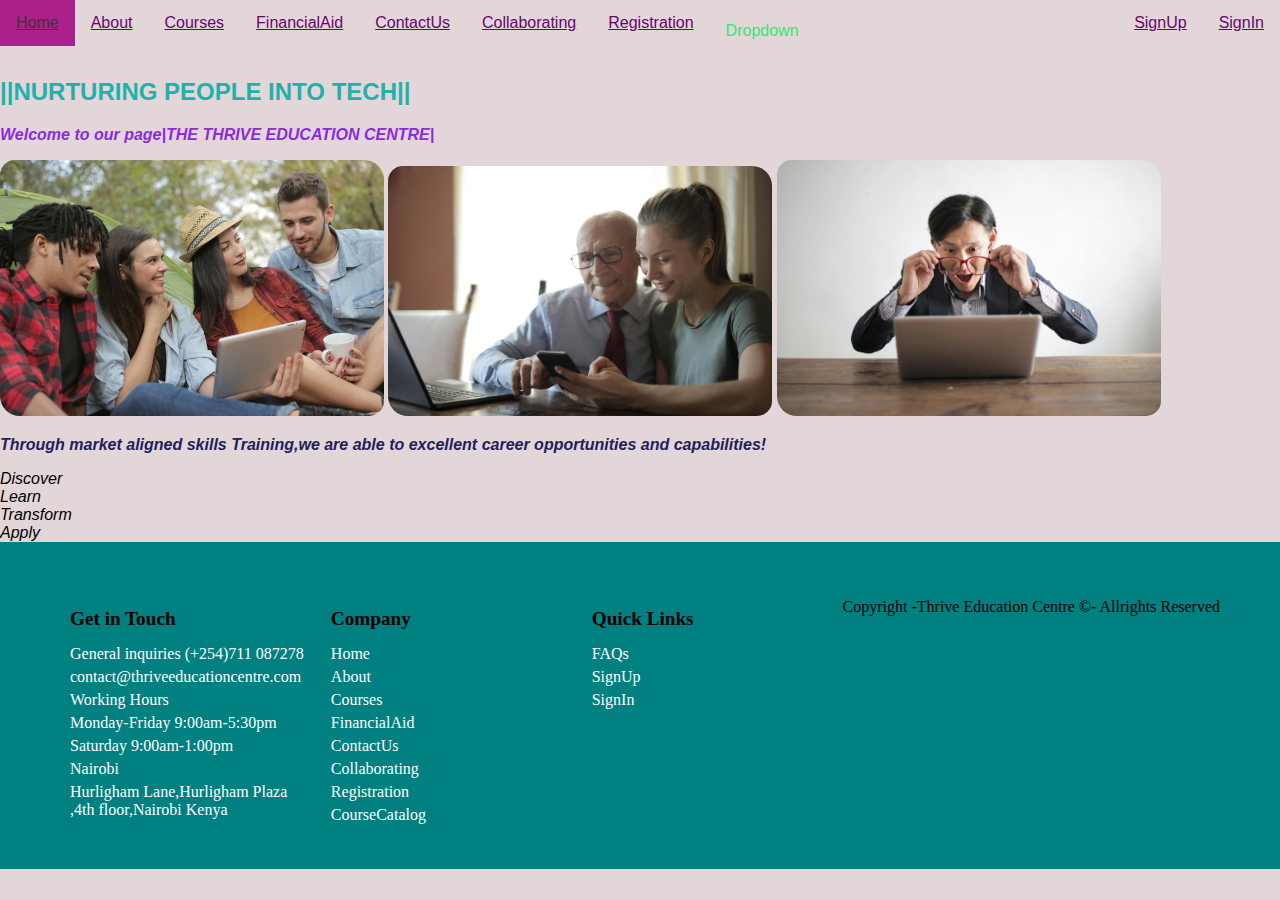
==== index.html @ c2c6062b "Changed name of footer div" ====
<!DOCTYPE html>
<html lang="en">
<head>
    <meta charset="UTF-8">
    <meta name="viewport" content="width=device-width, initial-scale=1.0">
    <title>HomePage</title>

    <link rel="stylesheet" href="css/style.css">

    <style>
        h1{
            text-align:left;
            font-size: x-large;
            color:lightseagreen;
            font-family: Verdana, Geneva, Tahoma, sans-serif;
            text-transform: uppercase;text-decoration: wavy;
        }

        h2{
            text-align:justify;
            font-family:'Segoe UI', Tahoma, Geneva,Verdana, sans-serif;
            line-height:25px;
            font-size:medium;
            font-style:italic;
            color:blueviolet;
        }
       
   h3{
  font-size: medium;
    font-style: oblique;
    color: rgb(33, 33, 91);
}
li{
    font-size: medium;font-style: oblique;
}




    </style>
    
</head>
<body class="bgcolor">

<div class="topnav">
    <a href="index.html">Home</a>  
    <a href="about.html">About</a>
    <a href="courses.html">Courses</a>
    <a href="financialAid.html">FinancialAid</a>
    <a href="ContactUs.html">ContactUs</a>
    <a href="Collaborating.html">Collaborating</a>
    <a href="Registration.html">Registration</a>
    
    <div class="topnav-right">
        <a href="SignUp.html">SignUp</a>
        <a href="SignIn.html">SignIn</a>
        

    </div>


    <div class="dropdown">
   <button class="dropbtn">Dropdown
    
    <i class="fa fa-caret -down"></i>

    </button>
    <div class="dropdown-content">
       
        <a href="FAQs.html">FAQs</a>
        <a href="CourseCatalog.html">CourseCatalog</a>



    </div>
</div>
    </div>
   

    
    
    <!--header -->
 
<div class="div">
    <h1>||Nurturing People into Tech||</h1>
    <!--Heading One-->
    
 <h2 >Welcome to our page|THE THRIVE EDUCATION CENTRE|</h2>
 <div class="rounded">
    
    <img src="Images/People/pp1.jpg"width=30% class="rounded">
    <img src="Images/People/pp2 (2).jpg"width=30% class="rounded" >
    <img src="Images/People/pp3 (2).jpg"width=30% class="rounded" >


 </div>
 
 
<h3 > Through market aligned skills Training,we are able to excellent career opportunities and capabilities!</h3>
<li>Discover </li>  <li >Learn</li><li>Transform</li> <li>Apply</li>
</div>

<!----->
<footer class="footer">
<div class="footer-container">
    <div class="footer-column">
<h4>Get in Touch </h4>
<p> General inquiries (+254)711 087278</p>
<p>contact@thriveeducationcentre.com</p>
<p>Working Hours</p>
<p>Monday-Friday  9:00am-5:30pm</p>
<p>Saturday 9:00am-1:00pm</p>
<p>Nairobi</p>
<p>Hurligham Lane,Hurligham Plaza ,4th floor,Nairobi Kenya</p>

    </div>
    <div class="footer-column company">
        <h4>Company</h4>
        <p><a href="index.html">Home</a></p>
        <p><a href="about.html">About</a></p>
        <p><a href="Courses.html">Courses</a></p>
        <p><a href="FinancialAid.html">FinancialAid</a></p>
        <p><a href="ContactUs.html">ContactUs</a></p>
        <p><a href="Collaborating.html">Collaborating</a></p>
        <p><a href="Registration.html">Registration</a></p>
        <p><a href="CourseCatalog.html">CourseCatalog</a></p>
        
    </div>

    <div class="footer-column">
        <h4>Quick Links</h4>
        <p><a href="FAQs.html">FAQs</a></p>
        <p><a href="SignUp.html">SignUp</a></p>
        <p><a href="SignIn.html">SignIn</a></p>
        
    </div>

    
    <div class="copyright">
        <p>Copyright -Thrive Education Centre &copy;- Allrights Reserved</p>
    </div>
    
</div>


</footer>
</body>
</html>
---- css/style.css ----
@import url('dropdown.css');
@import url('form.css');
@import url('table.css');
@import url('topnav.css');
@import url('structure.css');
@import url('FAQs.css');
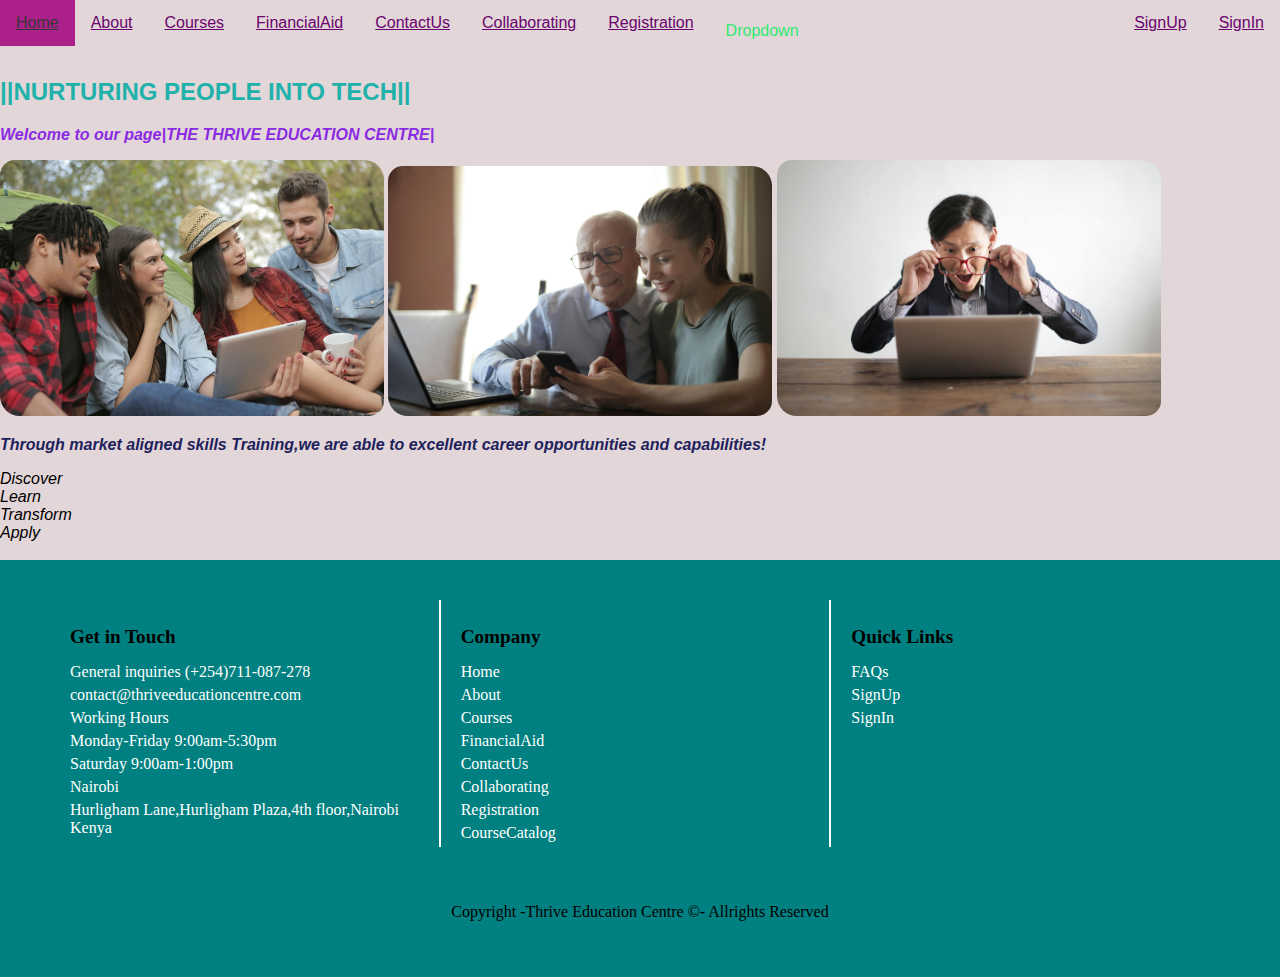
==== commit 3b3f62c1: "Added footer styling" ====
--- a/index.html
+++ b/index.html
@@ -31,11 +31,9 @@
     color: rgb(33, 33, 91);
 }
 li{
-    font-size: medium;font-style: oblique;
+    font-size: medium;
+    font-style: oblique;
 }
-
-
-
 
     </style>
     
@@ -98,22 +96,24 @@
  
 <h3 > Through market aligned skills Training,we are able to excellent career opportunities and capabilities!</h3>
 <li>Discover </li>  <li >Learn</li><li>Transform</li> <li>Apply</li>
+<br>
 </div>
 
 <!----->
 <footer class="footer">
 <div class="footer-container">
-    <div class="footer-column">
+    <div class="footer-column get-in-touch">
 <h4>Get in Touch </h4>
-<p> General inquiries (+254)711 087278</p>
+<p> General inquiries (+254)711-087-278</p>
 <p>contact@thriveeducationcentre.com</p>
 <p>Working Hours</p>
 <p>Monday-Friday  9:00am-5:30pm</p>
 <p>Saturday 9:00am-1:00pm</p>
 <p>Nairobi</p>
-<p>Hurligham Lane,Hurligham Plaza ,4th floor,Nairobi Kenya</p>
+<p>Hurligham Lane,Hurligham Plaza,4th floor,Nairobi Kenya</p>
 
     </div>
+
     <div class="footer-column company">
         <h4>Company</h4>
         <p><a href="index.html">Home</a></p>
@@ -127,7 +127,7 @@
         
     </div>
 
-    <div class="footer-column">
+    <div class="footer-column quick=links">
         <h4>Quick Links</h4>
         <p><a href="FAQs.html">FAQs</a></p>
         <p><a href="SignUp.html">SignUp</a></p>
@@ -136,13 +136,11 @@
     </div>
 
     
-    <div class="copyright">
+    <div class="footer-copyright">
         <p>Copyright -Thrive Education Centre &copy;- Allrights Reserved</p>
     </div>
     
 </div>
-
-
 </footer>
 </body>
 </html>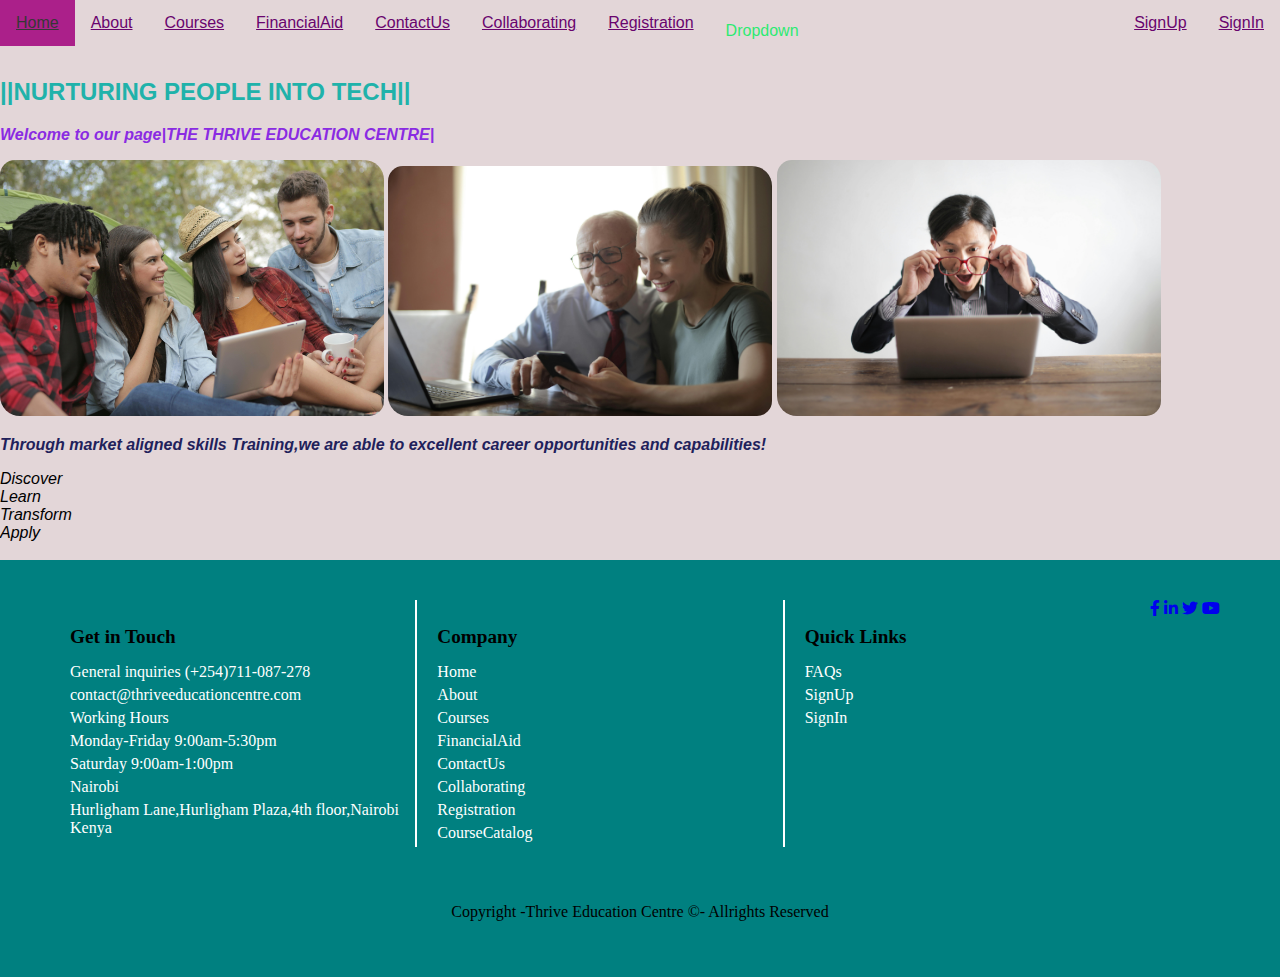
==== commit 66fbf89e: "Added social icons on the footer" ====
--- a/index.html
+++ b/index.html
@@ -6,6 +6,7 @@
     <title>HomePage</title>
 
     <link rel="stylesheet" href="css/style.css">
+<link rel="stylesheet" href="https:/cdnjs.cloudflare.com/ajax/libs/font-awesome/6.0.0-beta3/css/all.min.css">
 
     <style>
         h1{
@@ -135,6 +136,12 @@
         
     </div>
 
+    <div class="footer-social-icons">
+        <a href="https://www.facebook.com" target="_blank" class="social-icon"><i class="fab fa-facebook-f"></i></a>
+        <a href="https://www.linkedin.com" target="_blank" class="social-icon"><i class="fab fa-linkedin-in"></i></a>
+        <a href="https://www.twitter.com" target="_blank" class="social-icon"><i class="fab fa-twitter"></i></a>
+        <a href="https://www.youtube.com" target="_blank" class="social-icon"><i class="fab fa-youtube"></i></a>
+    </div>
     
     <div class="footer-copyright">
         <p>Copyright -Thrive Education Centre &copy;- Allrights Reserved</p>
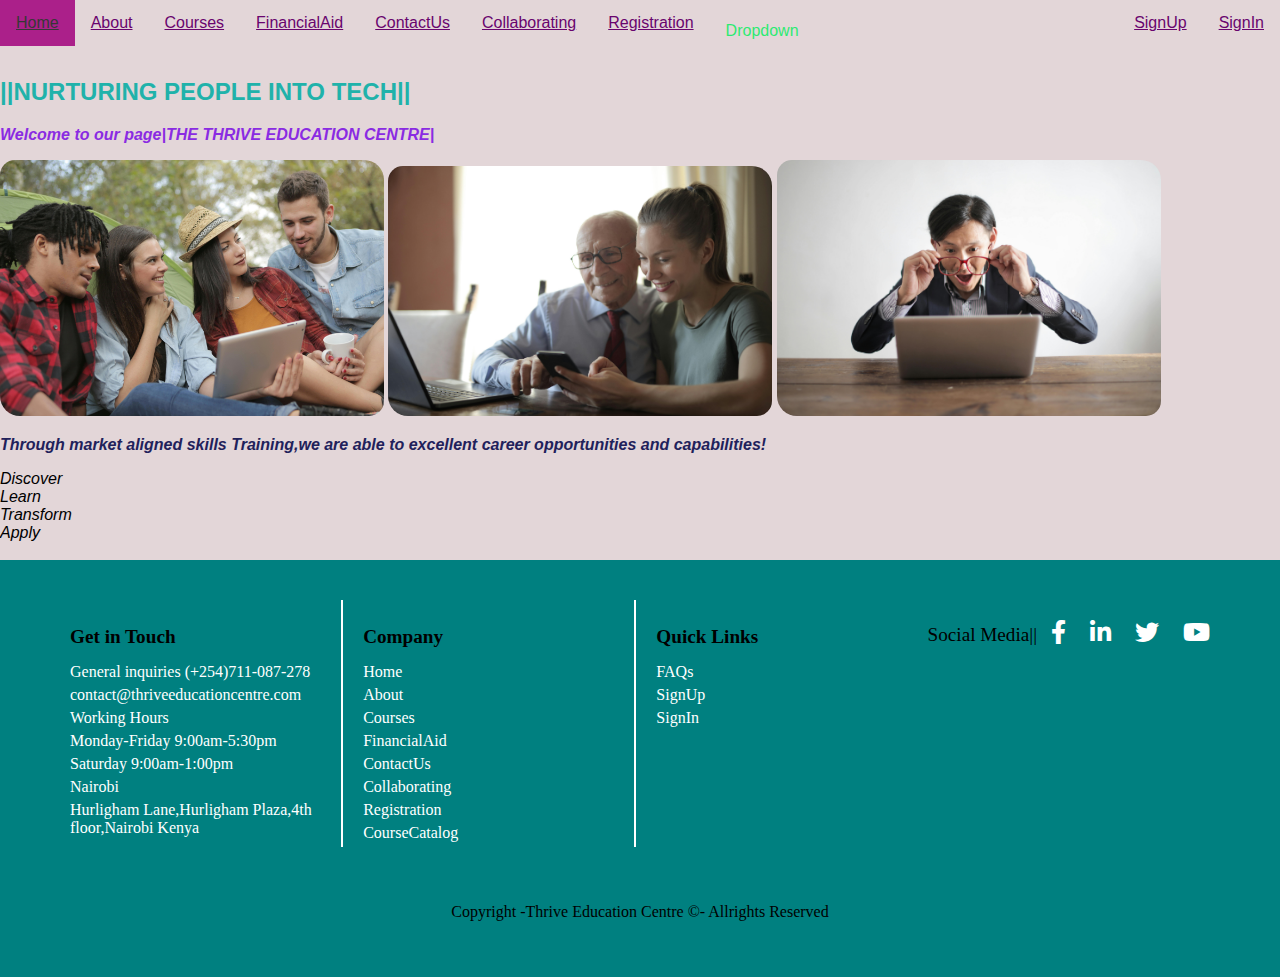
==== commit 846ea0d4: "Changes on footer" ====
--- a/index.html
+++ b/index.html
@@ -36,6 +36,12 @@
     font-style: oblique;
 }
 
+p1{
+    color: black;
+    font-size:1.2em;
+    font-family: Georgia, 'Times New Roman', Times, serif; 
+
+}
     </style>
     
 </head>
@@ -137,6 +143,7 @@
     </div>
 
     <div class="footer-social-icons">
+        <p1>Social Media||</p1>
         <a href="https://www.facebook.com" target="_blank" class="social-icon"><i class="fab fa-facebook-f"></i></a>
         <a href="https://www.linkedin.com" target="_blank" class="social-icon"><i class="fab fa-linkedin-in"></i></a>
         <a href="https://www.twitter.com" target="_blank" class="social-icon"><i class="fab fa-twitter"></i></a>
--- a/css/style.css
+++ b/css/style.css
@@ -4,3 +4,4 @@
 @import url('topnav.css');
 @import url('structure.css');
 @import url('FAQs.css');
+@import url('footer.css');
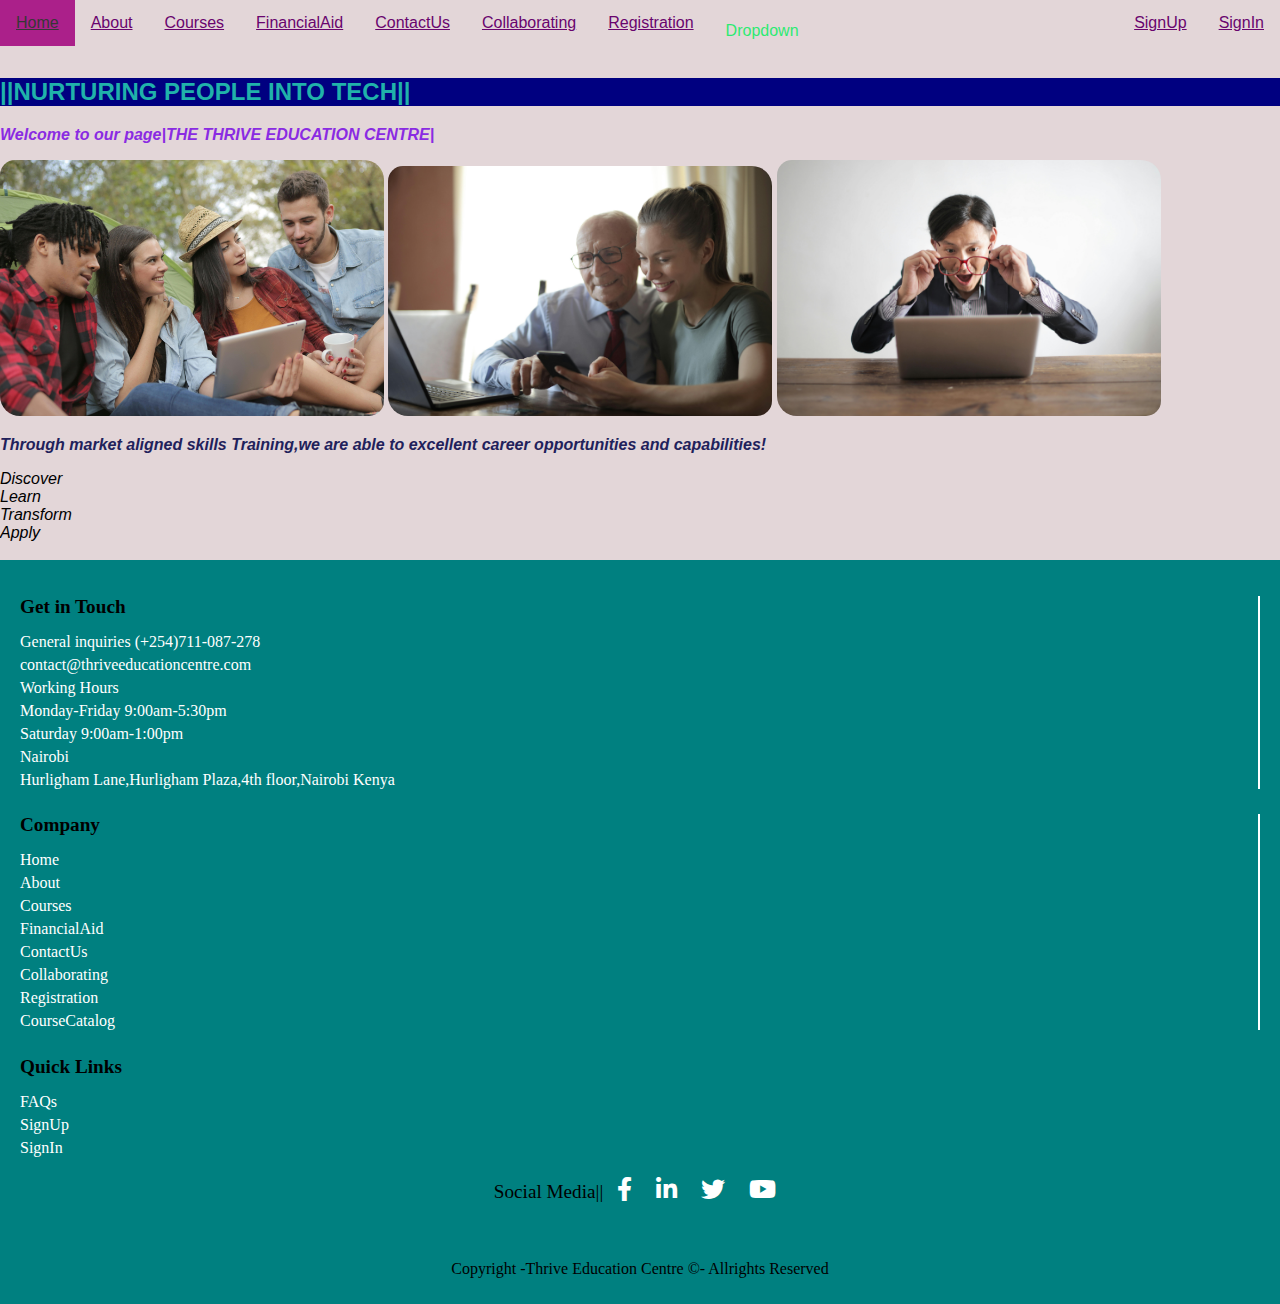
==== commit bc89ab3f: "Removed footer from page" ====
--- a/index.html
+++ b/index.html
@@ -106,7 +106,7 @@
 <br>
 </div>
 
-<!----->
+<!--footer--->
 <footer class="footer">
 <div class="footer-container">
     <div class="footer-column get-in-touch">
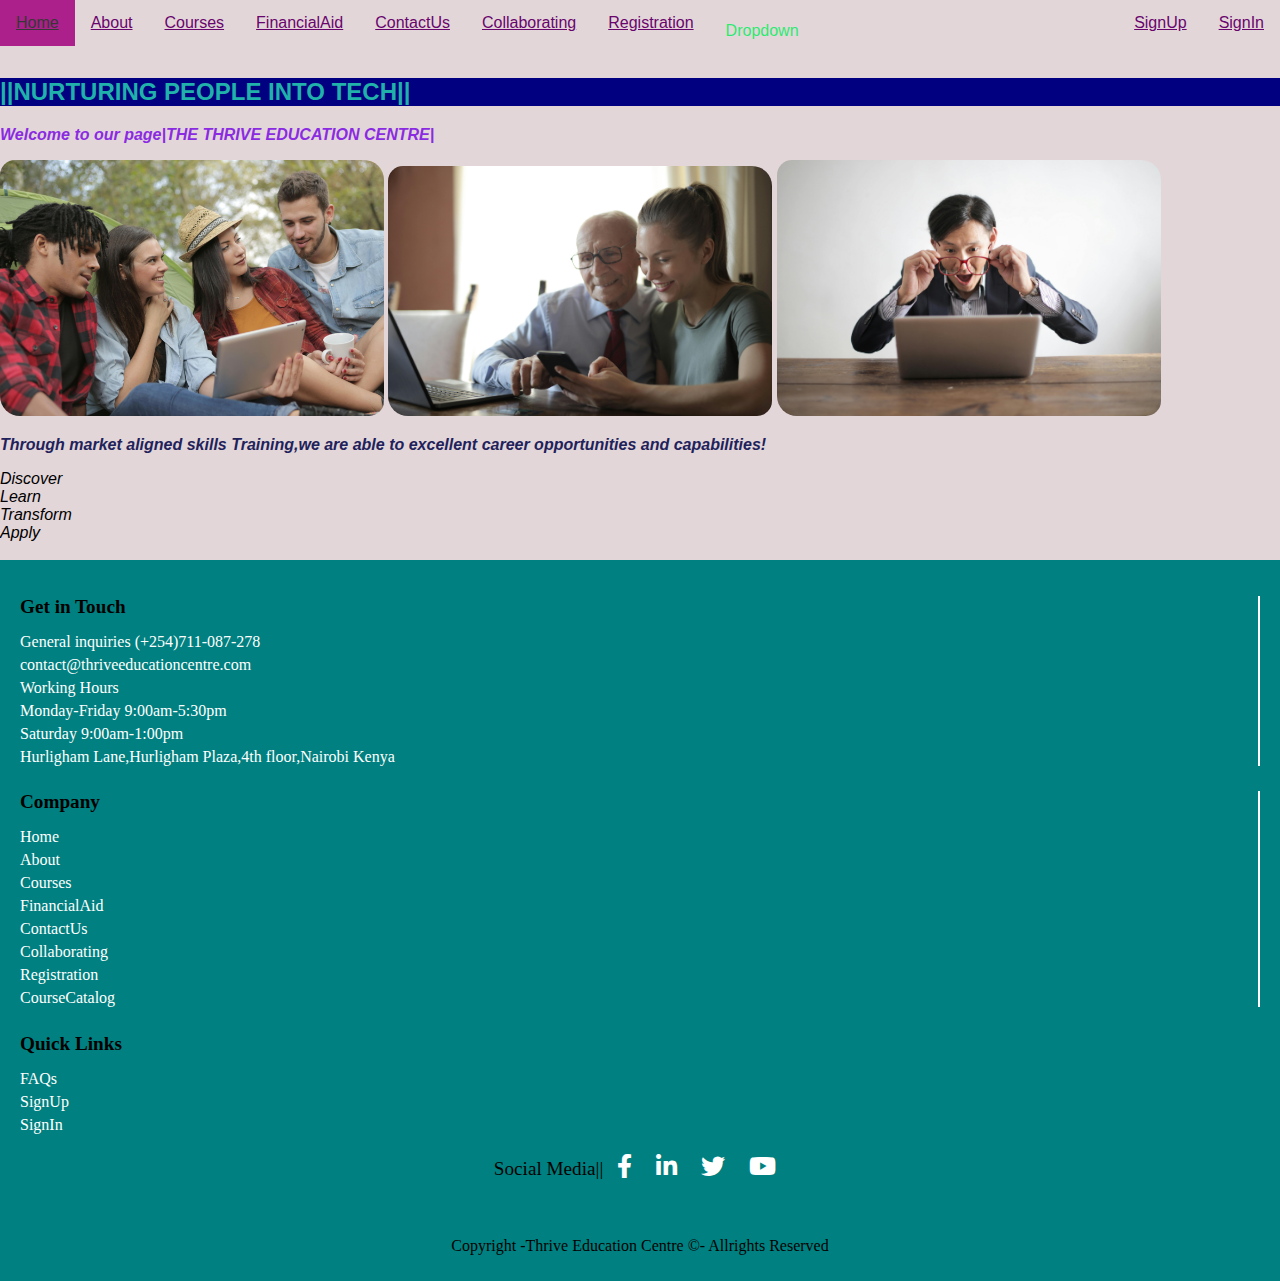
==== commit 7cc395e8: "Changes on footer" ====
--- a/index.html
+++ b/index.html
@@ -116,7 +116,7 @@
 <p>Working Hours</p>
 <p>Monday-Friday  9:00am-5:30pm</p>
 <p>Saturday 9:00am-1:00pm</p>
-<p>Nairobi</p>
+
 <p>Hurligham Lane,Hurligham Plaza,4th floor,Nairobi Kenya</p>
 
     </div>
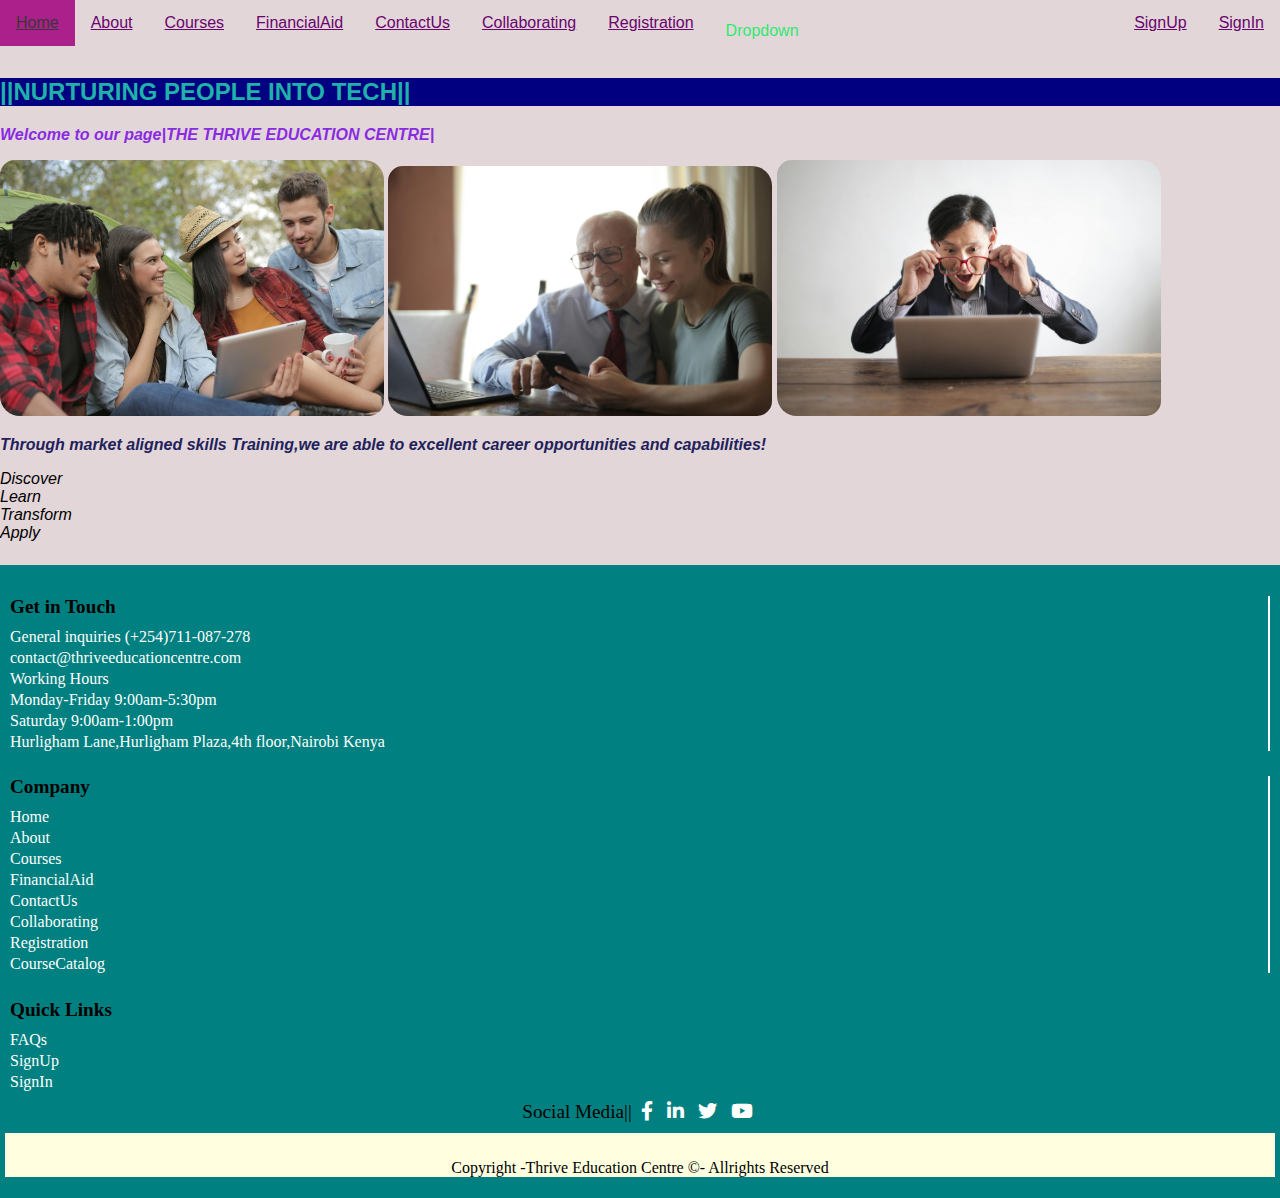
==== commit d8dd378b: "Changed footer styling on each page" ====
--- a/index.html
+++ b/index.html
@@ -41,6 +41,9 @@
     font-size:1.2em;
     font-family: Georgia, 'Times New Roman', Times, serif; 
 
+}
+.div{
+padding-bottom:5px;
 }
     </style>
     
